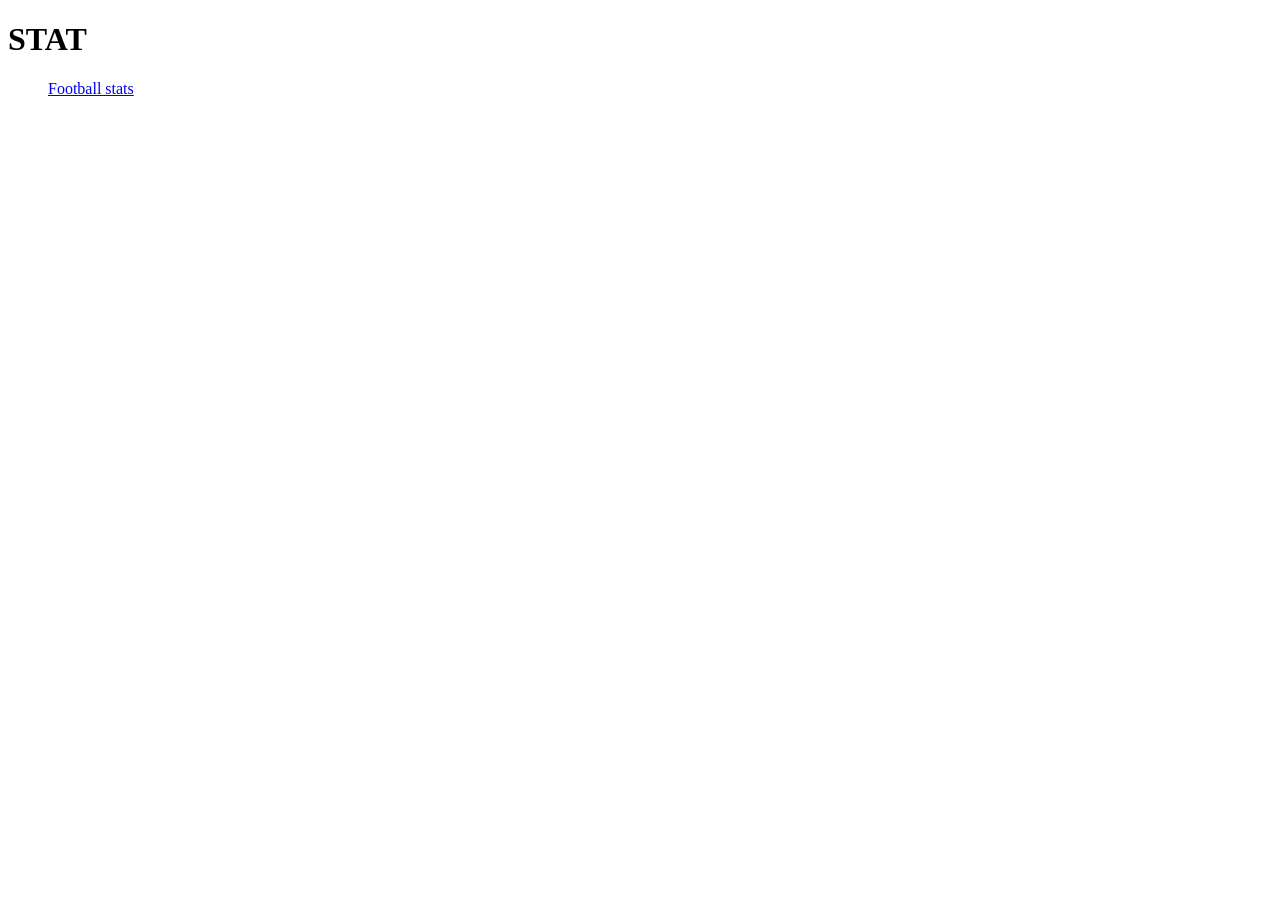
==== index.html @ 9b7155a8 "index and football html file added I create index and football html file and added navigation home o" ====
<!DOCTYPE html>
<html lang="en">
<head>
    <meta charset="UTF-8">
    <meta name="viewport" content="width=device-width, initial-scale=1.0">
    <title>My second website</title>
</head>
<body>
    <h1>STAT</h1>
    <ul>
        <a href="football.html">Football stats</a>
    </ul>
</body>
</html>
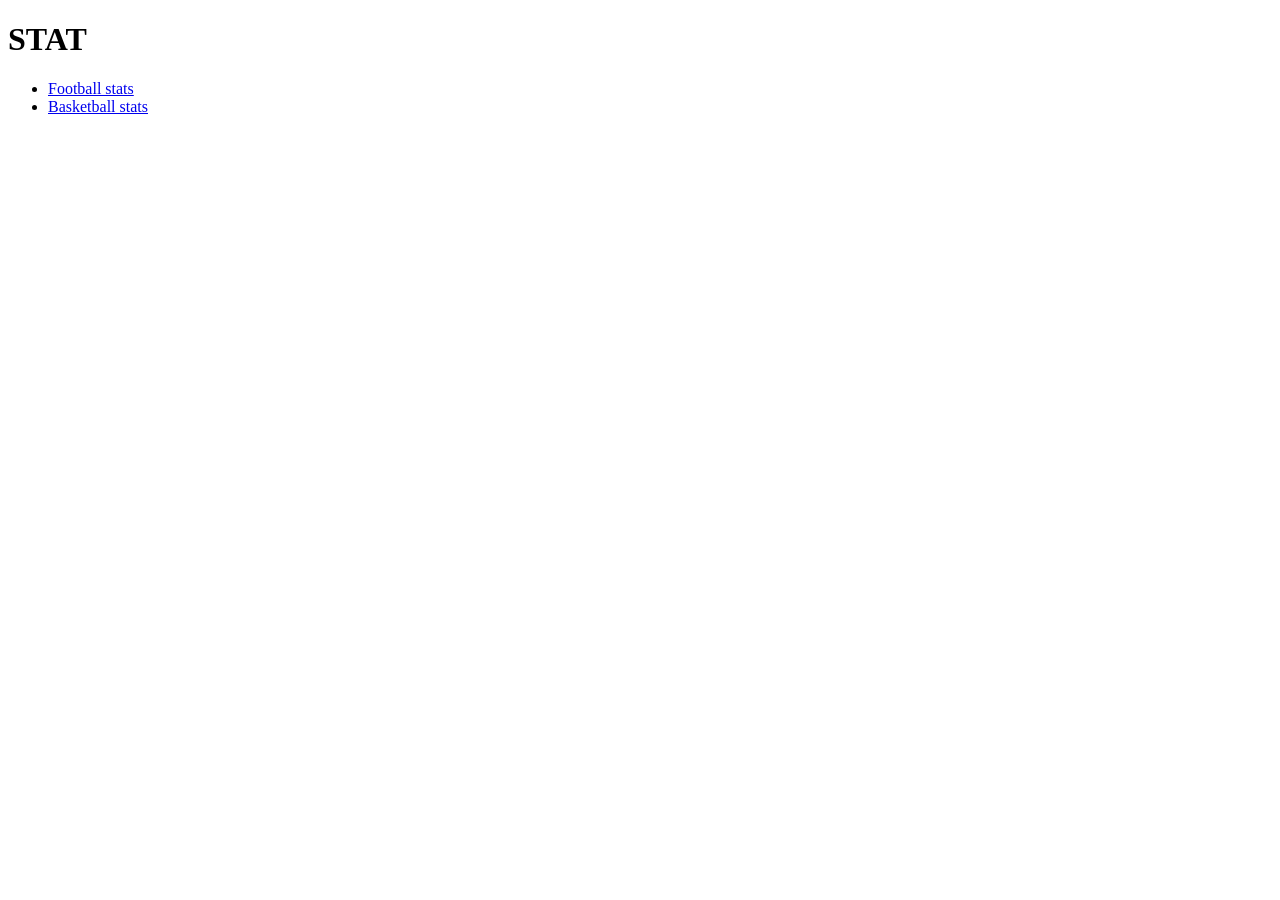
==== commit 6f0b3bfc: "add nav link on index and add basketball html file I add a basketball html file and also a link to n" ====
--- a/index.html
+++ b/index.html
@@ -8,7 +8,8 @@
 <body>
     <h1>STAT</h1>
     <ul>
-        <a href="football.html">Football stats</a>
+        <li><a href="football.html">Football stats</a></li>
+        <li><a href="basketball.html">Basketball stats</a></li>
     </ul>
 </body>
 </html>
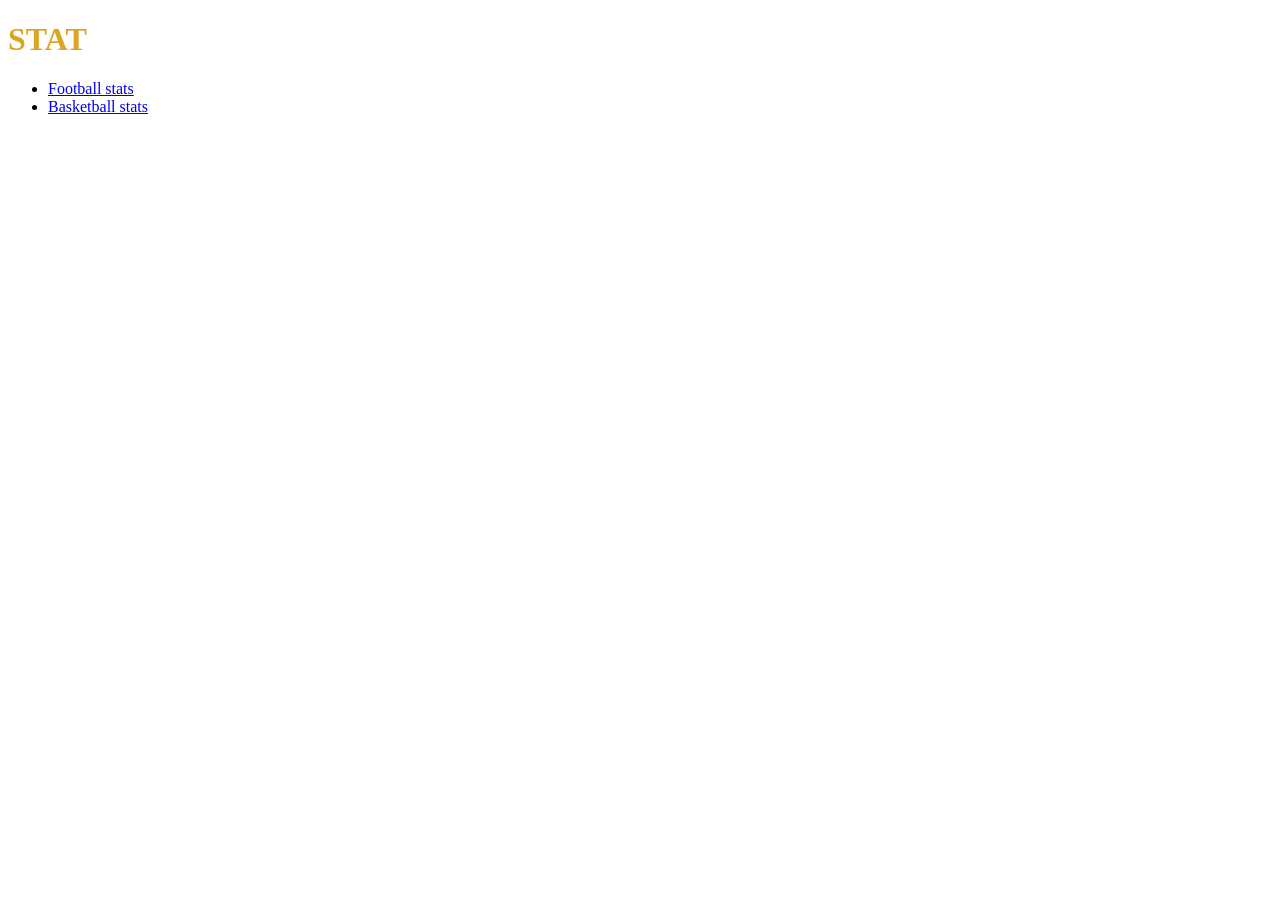
==== commit b69fff41: "many edit" ====
--- a/index.html
+++ b/index.html
@@ -3,6 +3,7 @@
 <head>
     <meta charset="UTF-8">
     <meta name="viewport" content="width=device-width, initial-scale=1.0">
+    <link rel="stylesheet" href="./css/stayle.css">
     <title>My second website</title>
 </head>
 <body>
--- a/css/stayle.css
+++ b/css/stayle.css
@@ -0,0 +1,22 @@
+h1{
+    color: goldenrod;
+}
+.p1{
+  color: blue;
+  font-size: 18px;
+  background-color: yellow;
+}
+
+.p2{
+
+color: blue;
+  font-size: 18px;
+  background-color: yellow;
+}
+
+.list{
+
+    color: blue;
+  font-size: 18px;
+  background-color: yellow;
+}
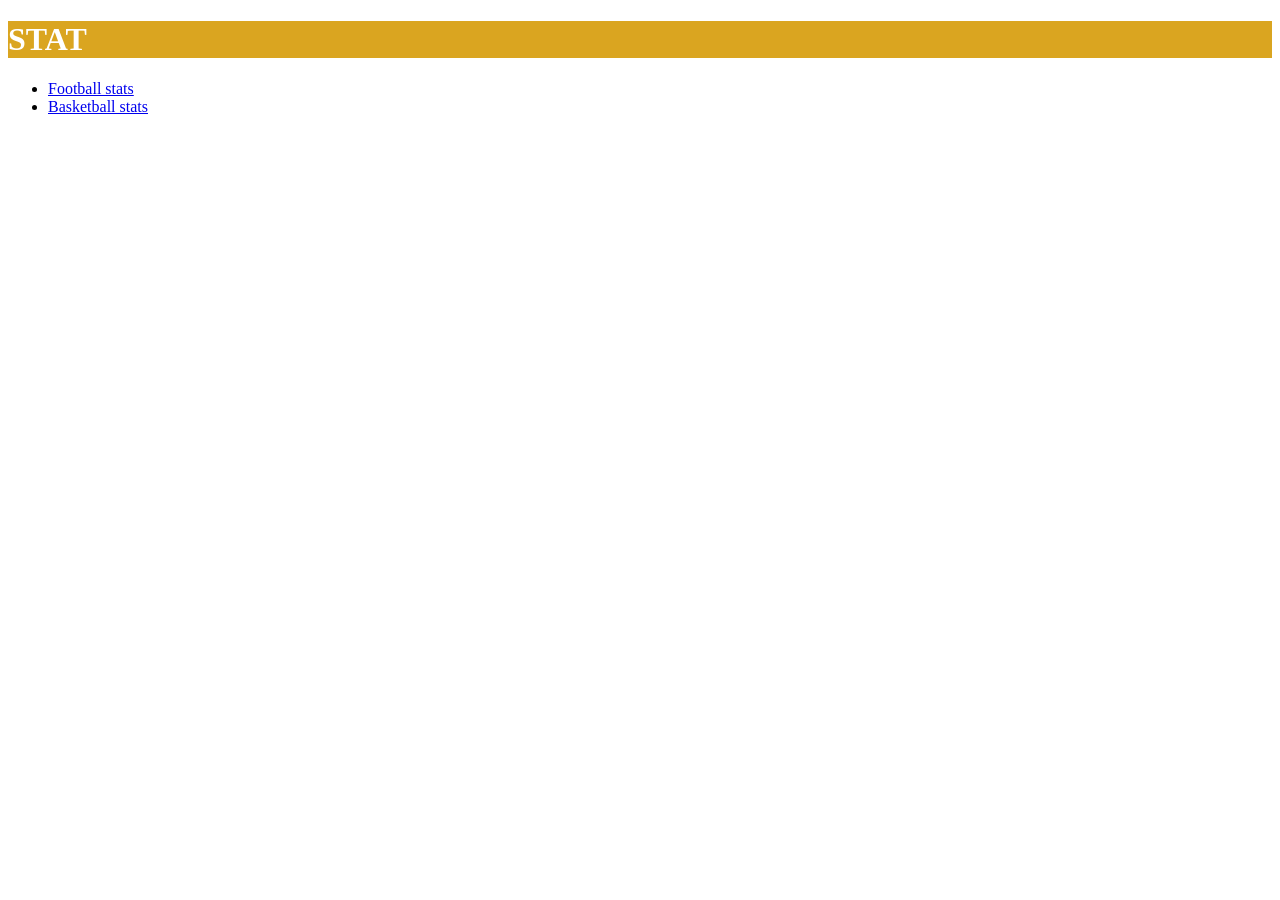
==== commit d0f901df: "it is exercise" ====
--- a/index.html
+++ b/index.html
@@ -7,7 +7,7 @@
     <title>My second website</title>
 </head>
 <body>
-    <h1>STAT</h1>
+    <h1 class="first">STAT</h1>
     <ul>
         <li><a href="football.html">Football stats</a></li>
         <li><a href="basketball.html">Basketball stats</a></li>
--- a/css/stayle.css
+++ b/css/stayle.css
@@ -1,3 +1,13 @@
+.first{
+color:white;
+background-color: goldenrod;
+font-weight: bold;
+}
+
+div{
+    color: brown;
+}
+
 h1{
     color: goldenrod;
 }
